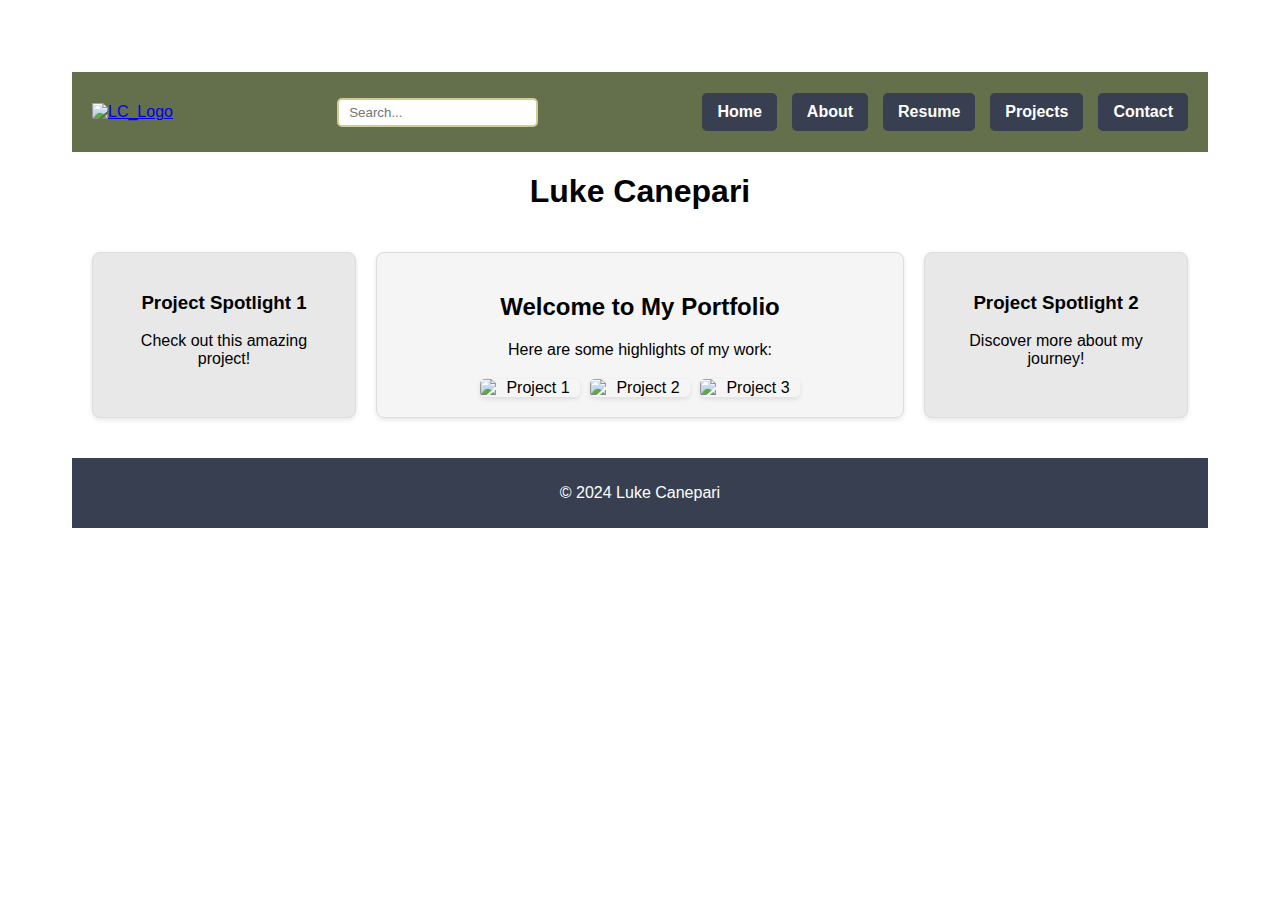
==== index.html @ 3ef0d9bc "Finished working with the slides." ====
<!DOCTYPE html>
<html lang="en">
<head>
    <meta charset="UTF-8">
    <meta name="viewport" content="width=device-width, initial-scale=1.0">
    <title>LukeCanepari's Portfolio</title>
    <link rel="stylesheet" href="css/styles.css">
</head>
<body>
    <nav class="navbar">
        <div class="logo">
            <a href="index.html">
                <img src="images/lc_logo.jpg" alt="LC_Logo" class="lc_logo" />
            </a>
        </div>
        <div class="search-bar">
            <input type="text" placeholder="Search..." />
        </div>
        <div class="nav-links">
            <a href="index.html">Home</a>
            <a href="about.html">About</a>
            <a href="resume.html">Resume</a>
            <a href="projects.html">Projects</a>
            <a href="contact.html">Contact</a>
        </div>
    </nav>

    <header>
        <h1>Luke Canepari</h1>
    </header>

    <main class="grid-container">
        <!-- Left Box -->
        <div class="grid-item side-box left-box">
            <h3>Project Spotlight 1</h3>
            <p>Check out this amazing project!</p>
        </div>
    
        <!-- Main Content -->
        <div class="grid-item main-content">
            <h2>Welcome to My Portfolio</h2>
            <p>Here are some highlights of my work:</p>
            <div class="gallery">
                <img src="images/chromaquest.jpg" alt="Project 1">
                <img src="images/gamecoverart.jpg" alt="Project 2">
                <img src="images/yewforest.jpg" alt="Project 3">
            </div>
        </div>
    
        <!-- Right Box -->
        <div class="grid-item side-box right-box">
            <h3>Project Spotlight 2</h3>
            <p>Discover more about my journey!</p>
        </div>
    </main>

    <footer>
        <p>&copy; 2024 Luke Canepari</p>
    </footer>

    <script src="js/main.js"></script>
</body>
</html>
---- css/styles.css ----
/* General Styles */  
  
body {  
    font-family: Helvetica, sans-serif;  
    padding: 5%;  
    text-align: center;  
    font-size: 50;  
 }  
   
/* General Navbar Styles */
.navbar {
    display: flex;
    align-items: center;
    justify-content: space-between;
    background-color: #646F4B; /* Navbar background color */
    padding: 10px 20px; /* Add spacing */
    height: 60px;
    position: sticky;
    top: 0;
    z-index: 1000;
}

/* Logo Styles */
.logo img {
    height: 50px; /* Adjust size as needed */
    width: auto; /* Maintain aspect ratio */
}


/* Search Bar Styles */
.search-bar input {
    padding: 5px 10px;
    border: 2px solid #D0CD94;
    border-radius: 5px;
    outline: none;
}

/* Navbar Links Container */
.nav-links {
    display: flex;
    gap: 15px; /* Space between buttons */
}

/* Navbar Link Styles */
.nav-links a {
    text-decoration: none;
    color: white;
    background-color: #373F51;
    padding: 10px 15px;
    border-radius: 5px;
    font-size: 16px;
    font-weight: bold;
    transition: background-color 0.3s, color 0.3s;
}

/* Link Hover Effect */
.nav-links a:hover {
    background-color: #D0CD94; /* Hover background */
    color: #373F51; /* Hover text color */
}

/* Responsive Design */
@media (max-width: 768px) {
    .navbar {
        flex-wrap: wrap; /* Allow wrapping on smaller screens */
    }

    .nav-links {
        justify-content: center;
        flex-wrap: wrap; /* Stack links on smaller screens */
    }

    .search-bar {
        margin: 10px 0; /* Adjust spacing for smaller screens */
    }
}

/* General styles for the grid */
.grid-container {
    display: grid;
    grid-template-columns: 1fr 2fr 1fr; /* Left, Center (Main Content), Right */
    gap: 20px;
    padding: 20px;
    max-width: 1200px;
    margin: auto; /* Center the grid */
}

/* Grid items */
.grid-item {
    background-color: #f5f5f5; /* Light background for contrast */
    border: 1px solid #ddd; /* Subtle border */
    border-radius: 8px; /* Rounded corners */
    padding: 20px;
    box-shadow: 0 2px 5px rgba(0, 0, 0, 0.1);
}

/* Specific grid items */
.left-box, .right-box {
    background-color: #e8e8e8; /* Slightly darker for side boxes */
}

.main-content {
    text-align: center;
}

/* Gallery Styles */
.gallery {
    display: flex;
    justify-content: center;
    gap: 10px;
    margin-top: 20px;
}

.gallery img {
    width: 100px;
    height: auto;
    border-radius: 5px;
    box-shadow: 0 2px 5px rgba(0, 0, 0, 0.1);
    transition: transform 0.3s;
}

.gallery img:hover {
    transform: scale(1.1);
}
   
/* Slideshow Styles */  
  
#slideshow {  
   position: relative; /* for navigation buttons positioning */  
   margin: 0 auto;  
   width: 80%; /* responsive width */  
   padding: 0 40px; /* Add padding to make room for navigation buttons */  
}  
  
.slide {  
   display: none; /* Hide all slides by default */  
   width: 100%; /* Take full width */  
   height: auto; /* Dynamic height based on content */  
   flex-direction: column;  
   align-items: center;  
   padding: 20px;  
   box-sizing: border-box;  
}  
  
.slide.active {  
   display: block; /* Show only the active slide */  
}  
  
.slide img {  
   width: 100%;  
   height: auto; /* Maintain aspect ratio */  
   margin-bottom: 20px;  
}  
  
.nav-btn {  
   position: absolute;  
   top: 50%;  
   transform: translateY(-50%);  
   background-color: #fff;  
   border: none;  
   padding: 10px 15px;  
   font-size: 18px;  
   cursor: pointer;  
   z-index: 1; /* Add z-index to make buttons visible */  
}  
  
.prev-btn {  
   left: 0; /* Adjust position */  
}  
  
.next-btn {  
   right: 0; /* Adjust position */  
}

 
 
   
 /* Footer Styles */  
   
 footer {  
    text-align: center;  
    background-color: #373F51;  
    color: white;  
    padding: 10px 0;  
    margin-top: 20px;  
 }  
   
 /* Responsive Design */  
   
 @media screen and (max-width: 768px) {  
    .navbar {  
       flex-wrap: wrap; /* Allow wrapping on smaller screens */  
    }  
   
    .nav-links {  
       justify-content: center;  
       flex-wrap: wrap; /* Stack links on smaller screens */  
    }  
   
    .search-bar {  
       margin: 10px 0; /* Adjust spacing for smaller screens */  
    }  
   
    #slideshow {  
       width: 90%;  
    }  
   
    .nav-btn {  
       padding: 5px 10px;  
       font-size: 14px;  
    }  
   
    .prev-btn {  
       left: -20px;  
    }  
   
    .next-btn {  
       right: -20px;  
    }  
 }  
   
 @media (max-width: 480px) {  
    .navbar {  
       width: 100%;  
    }  
   
    .nav-links {  
       flex-direction: column;  
    }  
   
    .search-bar {  
       margin: 5px 0;  
    }  
   
    #slideshow {  
       width: 100%;  
    }  
   
    .nav-btn {  
       padding: 2px 5px;  
       font-size: 12px;  
    }  
   
    .prev-btn {  
       left: -15px;  
    }  
   
    .next-btn {  
       right: -15px;  
    }  
 }
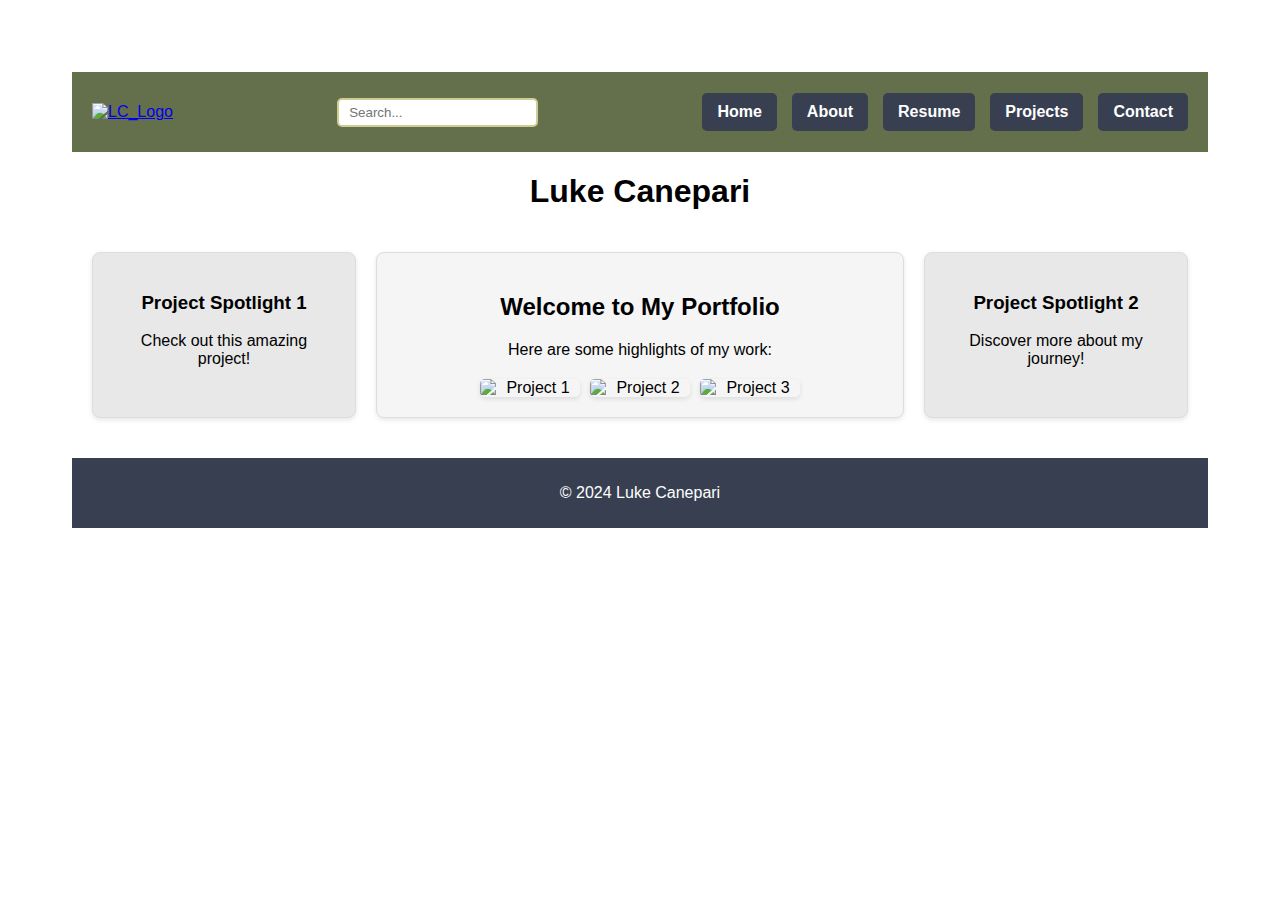
==== commit e24795fc: "Fixed css and html for index accessibility" ====
--- a/index.html
+++ b/index.html
@@ -30,12 +30,6 @@
     </header>
 
     <main class="grid-container">
-        <!-- Left Box -->
-        <div class="grid-item side-box left-box">
-            <h3>Project Spotlight 1</h3>
-            <p>Check out this amazing project!</p>
-        </div>
-    
         <!-- Main Content -->
         <div class="grid-item main-content">
             <h2>Welcome to My Portfolio</h2>
@@ -45,6 +39,12 @@
                 <img src="images/gamecoverart.jpg" alt="Project 2">
                 <img src="images/yewforest.jpg" alt="Project 3">
             </div>
+        </div>
+
+        <!-- Left Box -->
+        <div class="grid-item side-box left-box">
+            <h3>Project Spotlight 1</h3>
+            <p>Check out this amazing project!</p>
         </div>
     
         <!-- Right Box -->
--- a/css/styles.css
+++ b/css/styles.css
@@ -73,11 +73,21 @@
     .search-bar {
         margin: 10px 0; /* Adjust spacing for smaller screens */
     }
+
+    .grid-container {
+      grid-template-areas: 
+          "main"
+          "left"
+          "right";
+      grid-template-columns: 1fr;
+  }
 }
 
 /* General styles for the grid */
 .grid-container {
     display: grid;
+    grid-template-areas: 
+        "left main right";
     grid-template-columns: 1fr 2fr 1fr; /* Left, Center (Main Content), Right */
     gap: 20px;
     padding: 20px;
@@ -92,6 +102,18 @@
     border-radius: 8px; /* Rounded corners */
     padding: 20px;
     box-shadow: 0 2px 5px rgba(0, 0, 0, 0.1);
+}
+
+.left-box {
+   grid-area: left;
+}
+
+.main-content {
+   grid-area: main;
+}
+
+.right-box {
+   grid-area: right;
 }
 
 /* Specific grid items */
@@ -172,7 +194,931 @@
    right: 0; /* Adjust position */  
 }
 
+/* Enhanced Interactive Effects */  
+  
+/* Glowing Text Effect */  
+@keyframes textGlow {  
+    0%, 100% { text-shadow: 0 0 10px rgba(74, 158, 255, 0.5); }  
+    50% { text-shadow: 0 0 20px rgba(74, 158, 255, 0.8); }  
+ }  
+   
+ /* Scanner Line Effect */  
+ @keyframes scanline {  
+    0% { transform: translateY(-100%); }  
+    100% { transform: translateY(100%); }  
+ }  
+   
+ /* Data Stream Effect */  
+ @keyframes dataStream {  
+    0% { background-position: 0% 0%; }  
+    100% { background-position: 0% 100%; }  
+ }  
+   
+ /* Holographic Flicker */  
+ @keyframes holoFlicker {  
+    0%, 100% { opacity: 1; }  
+    50% { opacity: 0.97; }  
+    25%, 75% { opacity: 0.95; }  
+ }  
+   
+ /* Enhanced Manual Container */  
+ .game-manual {  
+    /* Previous styles remain */  
+    position: relative;  
+    overflow: hidden;  
+ }  
+   
+ .game-manual::before {  
+    content: '';  
+    position: absolute;  
+    top: 0;  
+    left: 0;  
+    right: 0;  
+    height: 100%;  
+    background: linear-gradient(transparent, rgba(74, 158, 255, 0.1));  
+    pointer-events: none;  
+    animation: scanline 8s linear infinite;  
+    opacity: 0.5;  
+ }  
+   
+ /* Enhanced Header */  
+ .manual-header h1 {  
+    /* Previous styles remain */  
+    animation: textGlow 3s ease-in-out infinite;  
+    position: relative;  
+ }  
+   
+ .manual-header h1::before {  
+    content: attr(data-text);  
+    position: absolute;  
+    left: -2px;  
+    text-shadow: 2px 0 #ff0000;  
+    background: transparent;  
+    overflow: hidden;  
+    animation: holoFlicker 3s infinite;  
+ }  
+   
+ /* Interactive Sections */  
+ section {  
+    /* Previous styles remain */  
+    position: relative;  
+    overflow: hidden;  
+ }  
+   
+ section::after {  
+    content: '';  
+    position: absolute;  
+    top: 0;  
+    left: 0;  
+    width: 100%;  
+    height: 100%;  
+    background: linear-gradient(  
+       45deg,  
+       transparent 0%,  
+       rgba(74, 158, 255, 0.1) 50%,  
+       transparent 100%  
+    );  
+    transform: translateX(-100%);  
+    transition: transform 0.6s ease;  
+ }  
+   
+ section:hover::after {  
+    transform: translateX(100%);  
+ }  
+   
+ /* Enhanced Crew Members */  
+ .crew-member {  
+    /* Previous styles remain */  
+    position: relative;  
+    cursor: pointer;  
+ }  
+   
+ .crew-member::before {  
+    content: '';  
+    position: absolute;  
+    top: -2px;  
+    left: -2px;  
+    right: -2px;  
+    bottom: -2px;  
+    background: linear-gradient(45deg, #4a9eff, transparent);  
+    z-index: -1;  
+    opacity: 0;  
+    transition: opacity 0.3s ease;  
+    border-radius: 10px;  
+ }  
+   
+ .crew-member:hover::before {  
+    opacity: 1;  
+ }  
+   
+ /* AI Section Special Effects */  
+ .crew-member.ai {  
+    /* Previous styles remain */  
+    background: rgba(255, 0, 0, 0.05);  
+    position: relative;  
+ }  
+   
+ .crew-member.ai::after {  
+    content: '';  
+    position: absolute;  
+    top: 0;  
+    left: 0;  
+    width: 100%;  
+    height: 100%;  
+    background: repeating-linear-gradient(  
+       0deg,  
+       transparent,  
+       transparent 2px,  
+       rgba(255, 0, 0, 0.1) 3px,  
+       rgba(255, 0, 0, 0.1) 3px  
+    );  
+    pointer-events: none;  
+    animation: dataStream 20s linear infinite;  
+ }  
+   
+ /* Feature Items Enhancement */  
+ .feature-item {  
+    /* Previous styles remain */  
+    position: relative;  
+    transition: all 0.3s ease;  
+ }  
+   
+ .feature-item:hover {  
+    transform: translateY(-5px) scale(1.02);  
+    box-shadow: 0 10px 20px rgba(74, 158, 255, 0.2);  
+ }  
+   
+ /* Interactive Tips */  
+ .tip {  
+    /* Previous styles remain */  
+    position: relative;  
+    overflow: hidden;  
+ }  
+   
+ .tip::before {  
+    content: '>';  
+    position: absolute;  
+    left: -20px;  
+    color: #4a9eff;  
+    transition: transform 0.3s ease;  
+ }  
+   
+ .tip:hover::before {  
+    transform: translateX(25px);  
+ }  
+   
+ /* Enhanced Text Selection */  
+ ::selection {  
+    background: rgba(74, 158, 255, 0.3);  
+    color: #fff;  
+    text-shadow: 0 0 8px rgba(74, 158, 255, 0.8);  
+ }  
+   
+ /* Interactive Images */  
+ .ship-image {  
+    position: relative;  
+    overflow: hidden;  
+    border-radius: 8px;  
+ }  
+   
+ .ship-image::after {  
+    content: '';  
+    position: absolute;  
+    top: 0;  
+    left: 0;  
+    width: 100%;  
+    height: 100%;  
+    background: linear-gradient(  
+       45deg,  
+       transparent,  
+       rgba(74, 158, 255, 0.2),  
+       transparent  
+    );  
+    transform: translateX(-100%);  
+    transition: transform 0.6s ease;  
+ }  
+   
+ .ship-image:hover::after {  
+    transform: translateX(100%);  
+ }  
+   
+ /* Footer Enhancement */  
+ .manual-footer {  
+    /* Previous styles remain */  
+    position: relative;  
+ }  
+   
+ .manual-footer::before {  
+    content: '';  
+    position: absolute;  
+    top: 0;  
+    left: 25%;  
+    width: 50%;  
+    height: 1px;  
+    background: linear-gradient(  
+       90deg,  
+       transparent,  
+       #4a9eff,  
+       transparent  
+    );  
+ }  
+   
+ /* Loading State */  
+ .loading {  
+    position: relative;  
+ }  
+   
+ .loading::after {  
+    content: '';  
+    position: absolute;  
+    top: 0;  
+    left: 0;  
+    width: 100%;  
+    height: 2px;  
+    background: #4a9eff;  
+    animation: loading 2s ease-in-out infinite;  
+ }  
+   
+ @keyframes loading {  
+    0% { width: 0; left: 0; }  
+    50% { width: 100%; left: 0; }  
+    100% { width: 0; left: 100%; }  
+ }  
+   
+ /* Hover Cards */  
+ .feature-card {  
+    transform-style: preserve-3d;  
+    transition: transform 0.5s ease;  
+ }  
+   
+ .feature-card:hover {  
+    transform: rotateX(10deg) rotateY(10deg);  
+ }  
+   
+ /* Interactive Links */  
+ .manual-link {  
+    position: relative;  
+    color: #4a9eff;  
+    text-decoration: none;  
+    transition: all 0.3s ease;  
+ }  
+   
+ .manual-link::after {  
+    content: '';  
+    position: absolute;  
+    bottom: -2px;  
+    left: 0;  
+    width: 100%;  
+    height: 1px;  
+    background: #4a9eff;  
+    transform: scaleX(0);  
+    transition: transform 0.3s ease;  
+ }  
+   
+ .manual-link:hover::after {  
+    transform: scaleX(1);  
+ }
  
+ 
+ /* Short Story Container */  
+.short-story {  
+    max-width: 800px;  
+    margin: 0 auto;  
+    padding: 40px;  
+    font-family: "Times New Roman", Times, serif;  
+    line-height: 1.6;  
+    color: #333;  
+    background-color: rgba(255, 255, 255, 0.95);  
+    border-radius: 8px;  
+    transition: all 0.3s ease;  
+ }  
+   
+ /* Hover effect for the entire story container */  
+ .short-story:hover {  
+    box-shadow: 0 5px 15px rgba(0,0,0,0.1);  
+    transform: translateY(-2px);  
+ }  
+   
+ /* Epigraph (Quote at the beginning) Styles */  
+ .epigraph {  
+    margin: 40px 0;  
+    padding: 20px;  
+    font-style: italic;  
+    text-align: center;  
+    color: #646F4B; /* Using your theme color */  
+ }  
+   
+ .epigraph p {  
+    margin-bottom: 10px;  
+    line-height: 1.8;  
+ }  
+   
+ .epigraph cite {  
+    display: block;  
+    margin-top: 10px;  
+    font-size: 0.9em;  
+ }  
+   
+ /* Story Title Styles */  
+ .story-title {  
+    text-align: center;  
+    font-size: 28px;  
+    margin: 40px 0;  
+    font-weight: bold;  
+    color: #373F51; /* Using your theme color */  
+    transition: all 0.3s ease;  
+ }  
+   
+ .story-title:hover {  
+    color: #646F4B;  
+    transform: scale(1.02);  
+ }  
+   
+ /* Story Content Styles */  
+ .story-content {  
+    margin-top: 30px;  
+ }  
+   
+ .story-content p {  
+    margin-bottom: 20px;  
+    text-indent: 2em; /* Creates paragraph indentation */  
+    text-align: justify;  
+    transition: all 0.3s ease;  
+ }  
+   
+ /* Special styling for single-line paragraphs (like dialogue) */  
+ .story-content p:only-child,  
+ .story-content p:empty {  
+    text-indent: 0;  
+    text-align: left;  
+ }  
+   
+ /* Hover effect for paragraphs */  
+ .story-content p:hover {  
+    color: #000;  
+    background-color: rgba(100, 111, 75, 0.05);  
+    padding: 5px;  
+    border-radius: 4px;  
+ }  
+
+ /* Base Styles */  
+.chapter-content {  
+    max-width: 800px;  
+    margin: 0 auto;  
+    padding: 2rem;  
+    background: #1a1a1a;  
+    color: #e0e0e0;  
+    font-family: 'Crimson Text', serif;  
+    line-height: 1.8;  
+    position: relative;  
+ }  
+   
+ /* Chapter Header */  
+ .chapter-header {  
+    text-align: center;  
+    margin-bottom: 4rem;  
+    position: relative;  
+ }  
+   
+ .chapter-header h1 {  
+    font-size: 3rem;  
+    color: #d4af37;  
+    text-transform: uppercase;  
+    letter-spacing: 0.2em;  
+    margin-bottom: 1rem;  
+    text-shadow: 0 0 10px rgba(212, 175, 55, 0.3);  
+ }  
+   
+ .chapter-decoration {  
+    height: 2px;  
+    background: linear-gradient(90deg,  
+       transparent,  
+       #d4af37,  
+       transparent  
+    );  
+    width: 50%;  
+    margin: 0 auto;  
+ }  
+   
+ /* Scene Styling */  
+ .scene {  
+    margin: 2rem 0;  
+    padding: 1.5rem;  
+    border-left: 3px solid transparent;  
+    transition: all 0.3s ease;  
+ }  
+   
+ /* Enhanced Scene Types */  
+ .tension {  
+    border-left-color: #ff4444;  
+    background: linear-gradient(90deg,  
+       rgba(255, 68, 68, 0.1),  
+       transparent  
+    );  
+ }  
+   
+ .chase {  
+    border-left-color: #ff8c00;  
+    background: linear-gradient(90deg,  
+       rgba(255, 140, 0, 0.1),  
+       transparent  
+    );  
+ }  
+   
+ .horror-sequence {  
+    border-left-color: #800000;  
+    background: linear-gradient(90deg,  
+       rgba(128, 0, 0, 0.1),  
+       transparent  
+    );  
+    padding: 2rem;  
+    margin: 2rem 0;  
+ }  
+   
+ /* Dialogue Styling */  
+ .dialogue-sequence {  
+    margin: 1.5rem 0;  
+    padding-left: 2rem;  
+ }  
+   
+ .radio-message {  
+    color: #7fff00;  
+    font-family: 'Courier New', monospace;  
+    padding: 0.5rem;  
+    background: rgba(0, 255, 0, 0.05);  
+    border-left: 3px solid #7fff00;  
+    margin: 1rem 0;  
+ }  
+   
+ .monster-dialogue {  
+    color: #ff4444;  
+    font-style: italic;  
+    font-family: 'Crimson Text', serif;  
+    padding: 1rem;  
+    background: rgba(255, 0, 0, 0.05);  
+    border-left: 3px solid #ff4444;  
+    margin: 1rem 0;  
+    text-shadow: 0 0 5px rgba(255, 0, 0, 0.3);  
+ }  
+   
+ /* Action Sequences */  
+ .action-sequence {  
+    padding: 1.5rem;  
+    border-left: 3px solid #ffd700;  
+    background: linear-gradient(90deg,  
+       rgba(255, 215, 0, 0.1),  
+       transparent  
+    );  
+    margin: 2rem 0;  
+ }  
+   
+ /* Combat Scenes */  
+ .combat {  
+    border-left: 5px solid #ff4444;  
+    padding: 2rem;  
+    background: linear-gradient(90deg,  
+       rgba(255, 68, 68, 0.15),  
+       transparent  
+    );  
+    margin: 2.5rem 0;  
+ }  
+   
+ /* Emotional Moments */  
+ .reflection {  
+    font-style: italic;  
+    color: #b0c4de;  
+    padding: 2rem;  
+    background: rgba(176, 196, 222, 0.05);  
+    border-left: 3px solid #b0c4de;  
+    margin: 2rem 0;  
+ }  
+   
+ /* Technical Details */  
+ .technical-detail {  
+    font-family: 'Courier New', monospace;  
+    color: #00ff00;  
+    padding: 1.5rem;  
+    background: rgba(0, 255, 0, 0.05);  
+    border-left: 3px solid #00ff00;  
+    margin: 1.5rem 0;  
+ }  
+   
+ /* Monster Descriptions */  
+ .creature-description {  
+    color: #ff6b6b;  
+    padding: 1.5rem;  
+    background: rgba(255, 107, 107, 0.05);  
+    border-left: 3px solid #ff6b6b;  
+    margin: 1.5rem 0;  
+ }  
+   
+ /* Climactic Moments */  
+ .climax {  
+    border-left: 5px solid #ff0000;  
+    padding: 2rem;  
+    background: linear-gradient(90deg,  
+       rgba(255, 0, 0, 0.2),  
+       transparent  
+    );  
+    margin: 3rem 0;  
+    font-size: 1.1em;  
+ }  
+   
+ /* Inner Thoughts */  
+ .inner-thought {  
+    font-style: italic;  
+    color: #b0c4de;  
+    padding-left: 1rem;  
+    border-left: 2px solid #b0c4de;  
+ }  
+   
+ /* Special Effects */  
+ .scene.night {  
+    background: linear-gradient(90deg,  
+       rgba(0, 0, 50, 0.2),  
+       transparent  
+    );  
+    color: #b0c4de;  
+ }  
+   
+ .scene.final-horror {  
+    background: linear-gradient(90deg,  
+       rgba(128, 0, 0, 0.2),  
+       transparent  
+    );  
+    padding: 2rem;  
+    border-left: 5px solid #800000;  
+ }  
+   
+ /* Animation Effects */  
+ @keyframes pulse {  
+    0% { opacity: 1; }  
+    50% { opacity: 0.7; }  
+    100% { opacity: 1; }  
+ }  
+   
+ .creature-speech {  
+    animation: pulse 2s infinite;  
+    color: #ff4444;  
+    font-style: italic;  
+    margin: 1rem 0;  
+ }  
+   
+ /* Enhanced Typography */  
+ .final-thought {  
+    font-size: 1.2em;  
+    color: #ff6b6b;  
+    text-align: center;  
+    font-style: italic;  
+    margin: 2rem 0;  
+ }  
+   
+ /* Scene Transitions */  
+ .scene {  
+    position: relative;  
+    overflow: hidden;  
+ }  
+   
+ .scene::after {  
+    content: '';  
+    position: absolute;  
+    top: 0;  
+    left: 0;  
+    width: 100%;  
+    height: 100%;  
+    background: linear-gradient(90deg,  
+       transparent,  
+       rgba(255, 255, 255, 0.1),  
+       transparent  
+    );  
+    transform: translateX(-100%);  
+    transition: transform 0.5s ease;  
+ }  
+   
+ .scene:hover::after {  
+    transform: translateX(100%);  
+ }  
+   
+ /* Responsive Design */  
+ @media (max-width: 768px) {  
+    .chapter-content {  
+       padding: 1rem;  
+    }  
+   
+    .chapter-header h1 {  
+       font-size: 2rem;  
+    }  
+   
+    .scene {  
+       padding: 1rem;  
+    }  
+ }  
+   
+ /* Print Styles */  
+ @media print {  
+    .chapter-content {  
+       background: white;  
+       color: black;  
+    }  
+   
+    .scene::after {  
+       display: none;  
+    }  
+ }
+ 
+   
+ /* Responsive Design */  
+ @media screen and (max-width: 768px) {  
+    .short-story {  
+       padding: 20px;  
+       margin: 10px;  
+       font-size: 16px;  
+    }  
+   
+    .story-title {  
+       font-size: 24px;  
+    }  
+   
+    .epigraph {  
+       margin: 20px 0;  
+       padding: 10px;  
+    }  
+   
+    .story-content p {  
+       text-indent: 1.5em;  
+    }  
+ }  
+   
+ @media screen and (max-width: 480px) {  
+    .short-story {  
+       padding: 15px;  
+       margin: 5px;  
+       font-size: 14px;  
+    }  
+   
+    .story-title {  
+       font-size: 20px;  
+    }  
+   
+    .epigraph {  
+       margin: 15px 0;  
+       padding: 8px;  
+    }  
+   
+    .story-content p {  
+       text-indent: 1em;  
+    }  
+ }  
+   
+ /* Print Styles */  
+ @media print {  
+    .short-story {  
+       max-width: 100%;  
+       padding: 0;  
+       box-shadow: none;  
+       background: none;  
+    }  
+   
+    .story-content p {  
+       page-break-inside: avoid;  
+    }  
+ }
+ 
+ /* Resume Styles */  
+#resume {  
+    max-width: 1000px;  
+    margin: 0 auto;  
+    padding: 40px;  
+    background-color: #fff;  
+    box-shadow: 0 0 20px rgba(0,0,0,0.1);  
+    border-radius: 8px;  
+    transition: all 0.3s ease;  
+ }  
+   
+ #resume:hover {  
+    box-shadow: 0 0 30px rgba(100, 111, 75, 0.2);  
+    transform: translateY(-5px);  
+ }  
+   
+ /* Resume Header */  
+ .resume-header {  
+    text-align: center;  
+    margin-bottom: 40px;  
+    padding-bottom: 20px;  
+    border-bottom: 2px solid #646F4B;  
+ }  
+   
+ .resume-header h2 {  
+    font-size: 2.5em;  
+    color: #373F51;  
+    margin-bottom: 15px;  
+    transition: all 0.3s ease;  
+ }  
+   
+ .resume-header h2:hover {  
+    color: #646F4B;  
+    transform: scale(1.02);  
+ }  
+   
+ .contact-info {  
+    color: #666;  
+    line-height: 1.6;  
+ }  
+   
+ .contact-info a {  
+    color: #646F4B;  
+    text-decoration: none;  
+    transition: all 0.3s ease;  
+ }  
+   
+ .contact-info a:hover {  
+    color: #373F51;  
+    text-decoration: underline;  
+ }  
+   
+ /* Section Styles */  
+ #resume h3 {  
+    color: #373F51;  
+    font-size: 1.8em;  
+    margin: 30px 0 20px;  
+    padding-bottom: 10px;  
+    border-bottom: 1px solid #ddd;  
+    transition: all 0.3s ease;  
+ }  
+   
+ #resume h3:hover {  
+    color: #646F4B;  
+    border-bottom-color: #646F4B;  
+    padding-left: 10px;  
+ }  
+   
+ /* Education Section */  
+ .education-item {  
+    margin-bottom: 30px;  
+    padding: 20px;  
+    border-radius: 8px;  
+    transition: all 0.3s ease;  
+ }  
+   
+ .education-item:hover {  
+    background-color: rgba(100, 111, 75, 0.05);  
+ }  
+   
+ .education-item h4 {  
+    color: #373F51;  
+    font-size: 1.4em;  
+    margin-bottom: 10px;  
+ }  
+   
+ .education-item .degree,  
+ .education-item .minor {  
+    color: #646F4B;  
+    font-weight: 500;  
+    margin: 5px 0;  
+ }  
+   
+ .education-item .location,  
+ .education-item .graduation {  
+    color: #666;  
+    font-style: italic;  
+ }  
+   
+ /* Experience Section */  
+ .experience-item {  
+    margin-bottom: 30px;  
+    padding: 20px;  
+    border-radius: 8px;  
+    transition: all 0.3s ease;  
+ }  
+   
+ .experience-item:hover {  
+    background-color: rgba(100, 111, 75, 0.05);  
+    transform: translateX(10px);  
+ }  
+   
+ .experience-item h4 {  
+    color: #373F51;  
+    font-size: 1.3em;  
+    margin-bottom: 10px;  
+ }  
+   
+ .job-info {  
+    color: #646F4B;  
+    font-style: italic;  
+    margin-bottom: 15px;  
+ }  
+   
+ /* List Styles */  
+ #resume ul {  
+    list-style-type: none;  
+    padding-left: 20px;  
+ }  
+   
+ #resume ul li {  
+    margin-bottom: 10px;  
+    position: relative;  
+    padding-left: 20px;  
+    line-height: 1.6;  
+    transition: all 0.3s ease;  
+ }  
+   
+ #resume ul li::before {  
+    content: "•";  
+    color: #646F4B;  
+    position: absolute;  
+    left: 0;  
+    transition: all 0.3s ease;  
+ }  
+   
+ #resume ul li:hover {  
+    color: #373F51;  
+    transform: translateX(5px);  
+ }  
+   
+ #resume ul li:hover::before {  
+    color: #373F51;  
+    transform: scale(1.2);  
+ }  
+   
+ /* Skills & Projects Section */  
+ #skills-projects ul {  
+    display: grid;  
+    grid-template-columns: repeat(auto-fit, minmax(250px, 1fr));  
+    gap: 15px;  
+    padding: 20px;  
+ }  
+   
+ #skills-projects ul li {  
+    background-color: rgba(100, 111, 75, 0.05);  
+    padding: 15px;  
+    border-radius: 6px;  
+    transition: all 0.3s ease;  
+ }  
+   
+ #skills-projects ul li:hover {  
+    background-color: rgba(100, 111, 75, 0.1);  
+    transform: translateY(-3px);  
+    box-shadow: 0 3px 10px rgba(0,0,0,0.1);  
+ }  
+   
+ /* Responsive Design */  
+ @media screen and (max-width: 768px) {  
+    #resume {  
+       padding: 20px;  
+    }  
+   
+    .resume-header h2 {  
+       font-size: 2em;  
+    }  
+   
+    #skills-projects ul {  
+       grid-template-columns: 1fr;  
+    }  
+   
+    .experience-item,  
+    .education-item {  
+       padding: 15px;  
+    }  
+ }  
+   
+ @media screen and (max-width: 480px) {  
+    #resume {  
+       padding: 15px;  
+    }  
+   
+    .resume-header h2 {  
+       font-size: 1.8em;  
+    }  
+   
+    #resume h3 {  
+       font-size: 1.5em;  
+    }  
+   
+    .experience-item h4,  
+    .education-item h4 {  
+       font-size: 1.2em;  
+    }  
+ }  
+   
+ /* Print Styles */  
+ @media print {  
+    #resume {  
+       box-shadow: none;  
+       padding: 0;  
+    }  
+   
+    .experience-item:hover,  
+    .education-item:hover,  
+    #skills-projects ul li:hover {  
+       transform: none;  
+       background-color: transparent;  
+       box-shadow: none;  
+    }  
+   
+    #resume ul li::before {  
+       color: #000;  
+    }  
+ }
  
    
  /* Footer Styles */  
